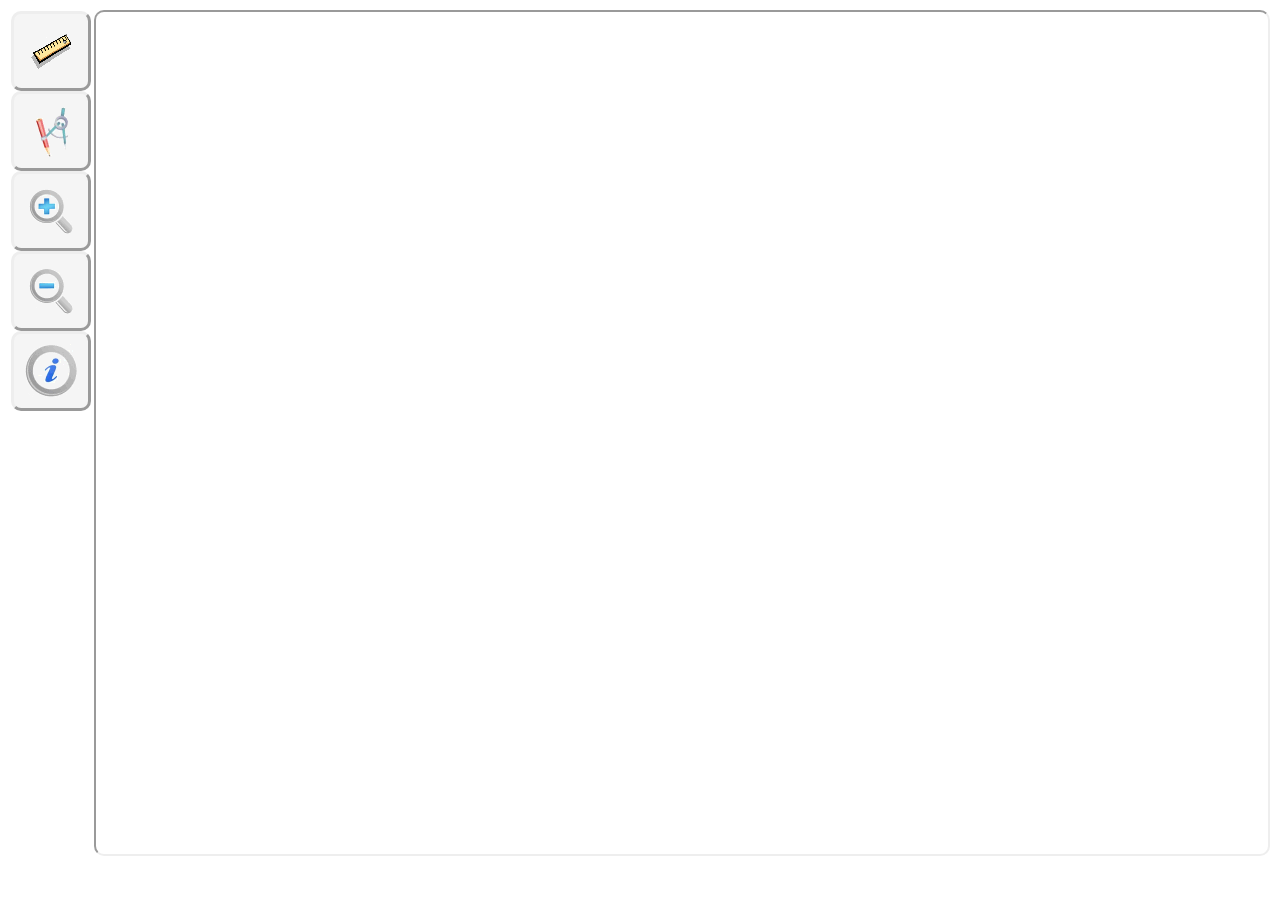
==== index.html @ dc3f8a14 "first version" ====
<!DOCTYPE html>
<html style="height:100%;">
<head>
  <meta http-equiv="Content-Type" content="text/html; charset=utf-8">
  <title>Geometry drawing</title>
  <script src="geom-compiled.js"></script>
  <link rel="stylesheet" href="ui.css">
</head>
<body style="height:94%;">
  <table style="width:100%;height:100%;">
  <tr>
    <td id="toolbar" style="width:80px; height:100%; vertical-align:top;">
    </td>
    <td id="drawArea" style="border: 2px inset; border-radius: 10px;">
    </td>
  </tr>
  </table>
</body>
</html>
<script type="text/javascript">
  var toolbar = goog.dom.getElement('toolbar');
  geomhandler = new bay.geom.ui.Handler(new bay.geom.draw.Area(goog.dom.getElement('drawArea')), goog.dom.getElement('toolbar'));

</script>
---- ui.css ----
.toolbarButton {
  border:             3px outset;
  border-radius:      10px;
  background-repeat:  no-repeat;
  background-position:center;
  background-color:   WhiteSmoke;
}
.ruler {
  background-image: url('ruler.gif');
}
.info {
  background-image: url('info.gif');
}
.compass {
  background-image: url('compass.gif');
}
.zoom-in {
  background-image: url('zoom-in.gif');
}
.zoom-out {
  background-image: url('zoom-out.gif');
}
.pressedButton {
  border-style: inset;
}
.infoDialog {
  margin:             3px;
  border:             3px outset;
  border-radius:      6px;
  background-color:   WhiteSmoke;
  position:           absolute;
}

.infoDialog button{
  border-radius:      8px;
}

.infoDialog .navigate{
  border-radius:      8px;
  width:              20px;
  height:             20px;
  font-weight:        bold;
  font-size:          10px;
}

.infoDialog .labelInput{
  border-radius:      3px;
  width:              80px;
  display:            block;
  position:           relative;
  left:               3px;
}

.infoDialog .objDesc{
  font-weight:        bold;
  font-size:          10px;
  position:           relative;
  left:               3px;
}

td, canvas, button {
  -webkit-tap-highlight-color: transparent;
  -webkit-touch-callout: none;
  -webkit-user-select: none;
  -khtml-user-select: none;
  -moz-user-select: none;
  -ms-user-select: none;
  user-select: none;
  outline: none;
}
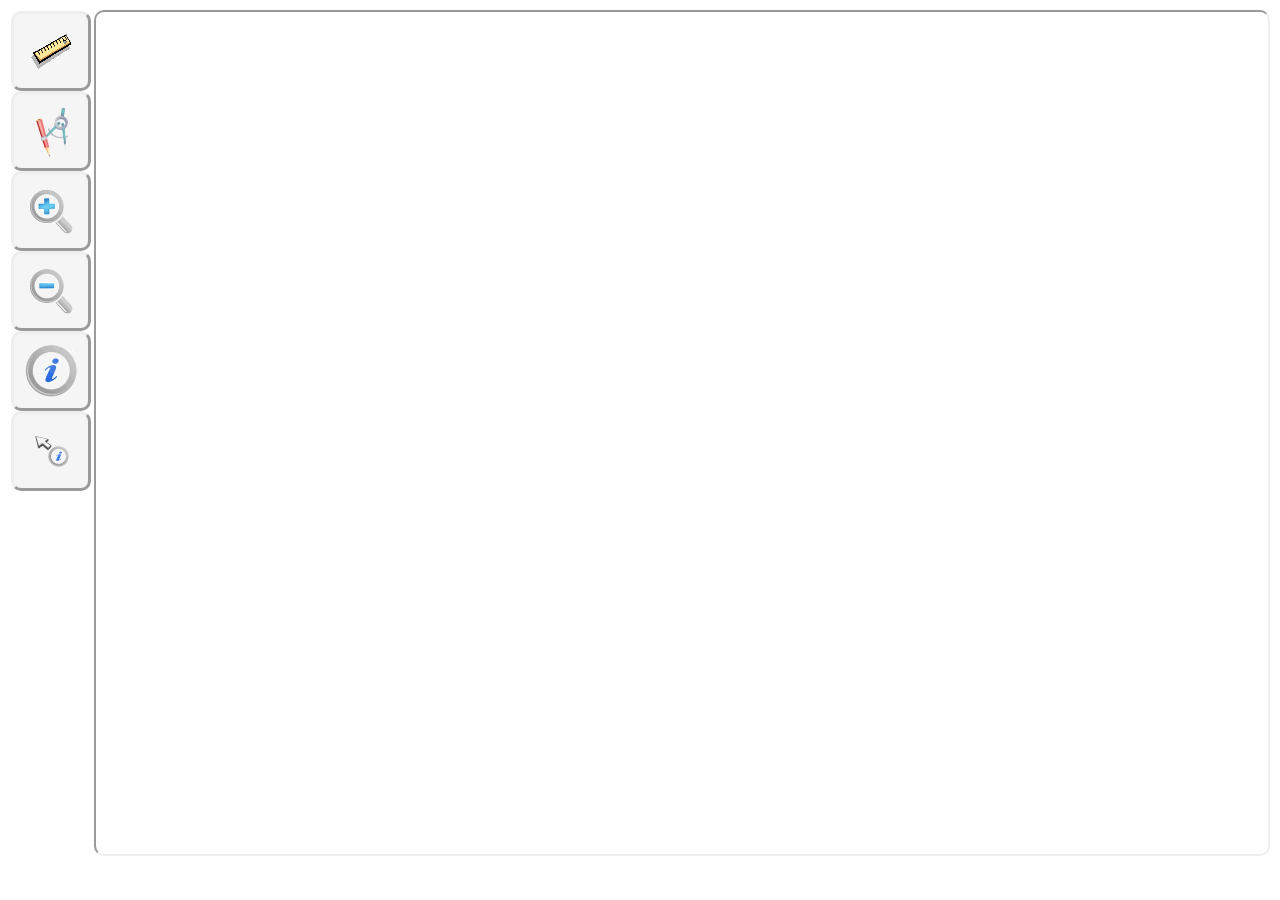
==== commit 557d389f: "Coloring of elements" ====
--- a/index.html
+++ b/index.html
@@ -4,6 +4,8 @@
   <meta http-equiv="Content-Type" content="text/html; charset=utf-8">
   <title>Geometry drawing</title>
   <script src="geom-compiled.js"></script>
+  <script src="demo.js"></script>
+  <link rel="stylesheet" href="goog.css">
   <link rel="stylesheet" href="ui.css">
 </head>
 <body style="height:94%;">
@@ -18,7 +20,5 @@
 </body>
 </html>
 <script type="text/javascript">
-  var toolbar = goog.dom.getElement('toolbar');
-  geomhandler = new bay.geom.ui.Handler(new bay.geom.draw.Area(goog.dom.getElement('drawArea')), goog.dom.getElement('toolbar'));
-
+  geomhandler = new bay.geom.ui.Handler('drawArea', 'toolbar', {demoList: demoList});
 </script>
--- a/goog.css
+++ b/goog.css
@@ -0,0 +1,410 @@
+/* ************************* goog dialog.css *********************** */
+.modal-dialog {
+  background: #c1d9ff;
+  border: 1px solid #3a5774;
+  color: #000;
+  padding: 4px;
+  position: absolute;
+  border-radius: 8px;
+}
+
+.modal-dialog-bg {
+  background: #666;
+  left: 0;
+  position: absolute;
+  top: 0;
+}
+
+.modal-dialog-title {
+  background: #e0edfe;
+  color: #000;
+  cursor: pointer;
+  font-size: 120%;
+  font-weight: bold;
+
+  /* Add padding on the right to ensure the close button has room. */
+  padding: 8px 31px 8px 8px;
+
+  position: relative;
+  _zoom: 1; /* Ensures proper width in IE6 RTL. */
+}
+
+.modal-dialog-buttons,
+.modal-dialog-content {
+  background-color: #fff;
+  padding: 8px;
+}
+
+.goog-buttonset-default {
+  font-weight: bold;
+}
+
+/* **************************** Goog menu.css ************************* */
+.goog-menu {
+  background: #fff;
+  border-color: #ccc #666 #666 #ccc;
+  border-style: solid;
+  border-width: 1px;
+  cursor: default;
+  font: normal 13px Arial, sans-serif;
+  margin: 0;
+  outline: none;
+  padding: 4px 0;
+  position: absolute;
+  z-index: 20000; /* Arbitrary, but some apps depend on it... */
+}
+
+/* *************************** Goog menuitem.css *************************** */
+.goog-menuitem {
+  color: #000;
+  font: normal 13px Arial, sans-serif;
+  list-style: none;
+  margin: 0;
+  /* 28px on the left for icon or checkbox; 7em on the right for shortcut. */
+  padding: 4px 7em 4px 28px;
+  white-space: nowrap;
+}
+
+/* BiDi override for the resting state. */
+/* @noflip */
+.goog-menuitem.goog-menuitem-rtl {
+  /* Flip left/right padding for BiDi. */
+  padding-left: 7em;
+  padding-right: 28px;
+}
+
+/* If a menu doesn't have checkable items or items with icons, remove padding. */
+.goog-menu-nocheckbox .goog-menuitem,
+.goog-menu-noicon .goog-menuitem {
+  padding-left: 12px;
+}
+
+/*
+ * If a menu doesn't have items with shortcuts, leave just enough room for
+ * submenu arrows, if they are rendered.
+ */
+.goog-menu-noaccel .goog-menuitem {
+  padding-right: 20px;
+}
+
+.goog-menuitem-content {
+  color: #000;
+  font: normal 13px Arial, sans-serif;
+}
+
+/* State: disabled. */
+.goog-menuitem-disabled .goog-menuitem-accel,
+.goog-menuitem-disabled .goog-menuitem-content {
+  color: #ccc !important;
+}
+.goog-menuitem-disabled .goog-menuitem-icon {
+  opacity: 0.3;
+  -moz-opacity: 0.3;
+  filter: alpha(opacity=30);
+}
+
+/* State: hover. */
+.goog-menuitem-highlight,
+.goog-menuitem-hover {
+  background-color: #d6e9f8;
+  /* Use an explicit top and bottom border so that the selection is visible
+   * in high contrast mode. */
+  border-color: #d6e9f8;
+  border-style: dotted;
+  border-width: 1px 0;
+  padding-bottom: 3px;
+  padding-top: 3px;
+}
+
+/* State: selected/checked. */
+.goog-menuitem-checkbox,
+.goog-menuitem-icon {
+  background-repeat: no-repeat;
+  height: 16px;
+  left: 6px;
+  position: absolute;
+  right: auto;
+  vertical-align: middle;
+  width: 16px;
+}
+
+/* BiDi override for the selected/checked state. */
+/* @noflip */
+.goog-menuitem-rtl .goog-menuitem-checkbox,
+.goog-menuitem-rtl .goog-menuitem-icon {
+  /* Flip left/right positioning. */
+  left: auto;
+  right: 6px;
+}
+
+.goog-option-selected .goog-menuitem-checkbox,
+.goog-option-selected .goog-menuitem-icon {
+  /* Client apps may override the URL at which they serve the sprite. */
+  background: url(//ssl.gstatic.com/editor/editortoolbar.png) no-repeat -512px 0;
+}
+
+/* Keyboard shortcut ("accelerator") style. */
+.goog-menuitem-accel {
+  color: #999;
+  /* Keyboard shortcuts are untranslated; always left-to-right. */
+  /* @noflip */ direction: ltr;
+  left: auto;
+  padding: 0 6px;
+  position: absolute;
+  right: 0;
+  text-align: right;
+}
+
+/* BiDi override for shortcut style. */
+/* @noflip */
+.goog-menuitem-rtl .goog-menuitem-accel {
+  /* Flip left/right positioning and text alignment. */
+  left: 0;
+  right: auto;
+  text-align: left;
+}
+
+/* Mnemonic styles. */
+.goog-menuitem-mnemonic-hint {
+  text-decoration: underline;
+}
+
+.goog-menuitem-mnemonic-separator {
+  color: #999;
+  font-size: 12px;
+  padding-left: 4px;
+}
+
+/* ************************* goog menubutton.css *********************** */
+/* State: resting. */
+.goog-menu-button {
+  /* Client apps may override the URL at which they serve the image. */
+  background: #ddd url(//ssl.gstatic.com/editor/button-bg.png) repeat-x top left;
+  border: 0;
+  color: #000;
+  cursor: pointer;
+  list-style: none;
+  margin: 2px;
+  outline: none;
+  padding: 0;
+  text-decoration: none;
+  vertical-align: middle;
+}
+
+/* Pseudo-rounded corners. */
+.goog-menu-button-outer-box,
+.goog-menu-button-inner-box {
+  border-style: solid;
+  border-color: #aaa;
+  vertical-align: top;
+}
+.goog-menu-button-outer-box {
+  margin: 0;
+  border-width: 1px 0;
+  padding: 0;
+}
+.goog-menu-button-inner-box {
+  margin: 0 -1px;
+  border-width: 0 1px;
+  padding: 3px 4px;
+}
+
+/* Pre-IE7 IE hack; ignored by IE7 and all non-IE browsers. */
+* html .goog-menu-button-inner-box {
+  /* IE6 needs to have the box shifted to make the borders line up. */
+  left: -1px;
+}
+
+/* Pre-IE7 BiDi fixes. */
+* html .goog-menu-button-rtl .goog-menu-button-outer-box {
+  /* @noflip */ left: -1px;
+  /* @noflip */ right: auto;
+}
+* html .goog-menu-button-rtl .goog-menu-button-inner-box {
+  /* @noflip */ right: auto;
+}
+
+/* IE7-only hack; ignored by all other browsers. */
+*:first-child+html .goog-menu-button-inner-box {
+  /* IE7 needs to have the box shifted to make the borders line up. */
+  left: -1px;
+}
+/* IE7 BiDi fix. */
+*:first-child+html .goog-menu-button-rtl .goog-menu-button-inner-box {
+  /* @noflip */ left: 1px;
+  /* @noflip */ right: auto;
+}
+
+/* Safari-only hacks. */
+::root .goog-menu-button,
+::root .goog-menu-button-outer-box,
+::root .goog-menu-button-inner-box {
+  /* Required to make pseudo-rounded corners work on Safari. */
+  line-height: 0;
+}
+::root .goog-menu-button-caption,
+::root .goog-menu-button-dropdown {
+  /* Required to make pseudo-rounded corners work on Safari. */
+  line-height: normal;
+}
+
+/* State: disabled. */
+.goog-menu-button-disabled {
+  background-image: none !important;
+  opacity: 0.3;
+  -moz-opacity: 0.3;
+  filter: alpha(opacity=30);
+}
+.goog-menu-button-disabled .goog-menu-button-outer-box,
+.goog-menu-button-disabled .goog-menu-button-inner-box,
+.goog-menu-button-disabled .goog-menu-button-caption,
+.goog-menu-button-disabled .goog-menu-button-dropdown {
+  color: #333 !important;
+  border-color: #999 !important;
+}
+
+/* Pre-IE7 IE hack; ignored by IE7 and all non-IE browsers. */
+* html .goog-menu-button-disabled {
+  margin: 2px 1px !important;
+  padding: 0 1px !important;
+}
+
+/* IE7-only hack; ignored by all other browsers. */
+*:first-child+html .goog-menu-button-disabled {
+  margin: 2px 1px !important;
+  padding: 0 1px !important;
+}
+
+/* State: hover. */
+.goog-menu-button-hover .goog-menu-button-outer-box,
+.goog-menu-button-hover .goog-menu-button-inner-box {
+  border-color: #9cf #69e #69e #7af !important; /* Hover border wins. */
+}
+
+/* State: active, open. */
+.goog-menu-button-active,
+.goog-menu-button-open {
+  background-color: #bbb;
+  background-position: bottom left;
+}
+
+/* State: focused. */
+.goog-menu-button-focused .goog-menu-button-outer-box,
+.goog-menu-button-focused .goog-menu-button-inner-box {
+  border-color: orange;
+}
+
+/* Caption style. */
+.goog-menu-button-caption {
+  padding: 0 4px 0 0;
+  vertical-align: top;
+}
+
+/* Dropdown arrow style. */
+.goog-menu-button-dropdown {
+  height: 15px;
+  width: 7px;
+  /* Client apps may override the URL at which they serve the sprite. */
+  background: url(//ssl.gstatic.com/editor/editortoolbar.png) no-repeat -388px 0;
+  vertical-align: top;
+}
+
+/* Pill (collapsed border) styles. */
+/* TODO(gboyer): Remove specific menu button styles and have any button support being a menu button. */
+.goog-menu-button-collapse-right,
+.goog-menu-button-collapse-right .goog-menu-button-outer-box,
+.goog-menu-button-collapse-right .goog-menu-button-inner-box {
+  margin-right: 0;
+}
+
+.goog-menu-button-collapse-left,
+.goog-menu-button-collapse-left .goog-menu-button-outer-box,
+.goog-menu-button-collapse-left .goog-menu-button-inner-box {
+  margin-left: 0;
+}
+
+.goog-menu-button-collapse-left .goog-menu-button-inner-box  {
+  border-left: 1px solid #fff;
+}
+
+.goog-menu-button-collapse-left.goog-menu-button-checked
+.goog-menu-button-inner-box {
+  border-left: 1px solid #ddd;
+}
+
+/* ************************* goog palette.css *********************** */
+.goog-palette {
+  cursor: default;
+  outline: none;
+}
+
+.goog-palette-table {
+  border: 1px solid #666;
+  border-collapse: collapse;
+  margin: 5px;
+}
+
+.goog-palette-cell {
+  border: 0;
+  border-right: 1px solid #666;
+  cursor: pointer;
+  height: 18px;
+  margin: 0;
+  text-align: center;
+  vertical-align: middle;
+  width: 18px;
+}
+
+/* ******************* goog.colorpallete ************************ */
+.goog-palette-cell .goog-palette-colorswatch {
+  border: none;
+  font-size: x-small;
+  height: 18px;
+  position: relative;
+  width: 18px;
+}
+
+.goog-palette-cell-hover .goog-palette-colorswatch {
+  border: 1px solid #fff;
+  height: 16px;
+  width: 16px;
+}
+
+.goog-palette-cell-selected .goog-palette-colorswatch {
+  /* Client apps may override the URL at which they serve the sprite. */
+  background: url(//ssl.gstatic.com/editor/editortoolbar.png) no-repeat -368px 0;
+  border: 1px solid #333;
+  color: #fff;
+  font-weight: bold;
+  height: 16px;
+  width: 16px;
+}
+
+.goog-palette-customcolor {
+  background-color: #fafafa;
+  border: 1px solid #eee;
+  color: #666;
+  font-size: x-small;
+  height: 15px;
+  position: relative;
+  width: 15px;
+}
+
+.goog-palette-cell-hover .goog-palette-customcolor {
+  background-color: #fee;
+  border: 1px solid #f66;
+  color: #f66;
+}
+
+/* *************************** goog colormenubutton.css ********************* */
+/* Color indicator. */
+.goog-color-menu-button-indicator {
+  border-bottom: 4px solid #f0f0f0;
+}
+
+/* Thinner padding for color picker buttons, to leave room for the indicator. */
+.goog-color-menu-button .goog-menu-button-inner-box,
+.goog-toolbar-color-menu-button .goog-toolbar-menu-button-inner-box {
+  padding-top: 2px !important;
+  padding-bottom: 2px !important;
+}
--- a/ui.css
+++ b/ui.css
@@ -1,61 +1,79 @@
 .toolbarButton {
-  border:             3px outset;
-  border-radius:      10px;
-  background-repeat:  no-repeat;
+  border: 3px outset;
+  border-radius: 10px;
+  background-repeat: no-repeat;
   background-position:center;
-  background-color:   WhiteSmoke;
+  background-color: WhiteSmoke;
 }
 .ruler {
-  background-image: url('ruler.gif');
+  background-image: url('image/ruler.gif');
+}
+.rulerDrawing {
+  cursor: url('image/ruler-pointer.gif'),auto;
 }
 .info {
-  background-image: url('info.gif');
+  background-image: url('image/info.gif');
+}
+.infoDrawing {
+  cursor: url('image/info-pointer.gif'),auto;
 }
 .compass {
-  background-image: url('compass.gif');
+  background-image: url('image/compass.gif');
+}
+.compassDrawing {
+  cursor: url('image/compass-pointer.gif'),auto;
 }
 .zoom-in {
-  background-image: url('zoom-in.gif');
+  background-image: url('image/zoom-in.gif');
 }
 .zoom-out {
-  background-image: url('zoom-out.gif');
+  background-image: url('image/zoom-out.gif');
+}
+.demo {
+  background-image: url('image/info-pointer.gif');
 }
 .pressedButton {
   border-style: inset;
 }
 .infoDialog {
-  margin:             3px;
-  border:             3px outset;
-  border-radius:      6px;
-  background-color:   WhiteSmoke;
-  position:           absolute;
+  margin: 3px;
+  border: 3px outset;
+  border-radius: 6px;
+  background-color: WhiteSmoke;
+  position: absolute;
 }
 
 .infoDialog button{
-  border-radius:      8px;
+  border-radius: 8px;
 }
 
 .infoDialog .navigate{
-  border-radius:      8px;
-  width:              20px;
-  height:             20px;
-  font-weight:        bold;
-  font-size:          10px;
+  border-radius: 8px;
+  width: 20px;
+  height: 20px;
+  font-weight: bold;
+  font-size: 10px;
 }
 
 .infoDialog .labelInput{
-  border-radius:      3px;
-  width:              80px;
-  display:            block;
-  position:           relative;
-  left:               3px;
+  border-radius: 3px;
+  width: 80px;
+  display: block;
+  position: relative;
+  left: 3px;
 }
 
 .infoDialog .objDesc{
-  font-weight:        bold;
-  font-size:          10px;
-  position:           relative;
-  left:               3px;
+  font-weight: bold;
+  font-size: 10px;
+  position: relative;
+  left: 3px;
+}
+
+.codeArea{
+  border-radius: 6px;
+  width: 800px;
+  height: 400px;
 }
 
 td, canvas, button {
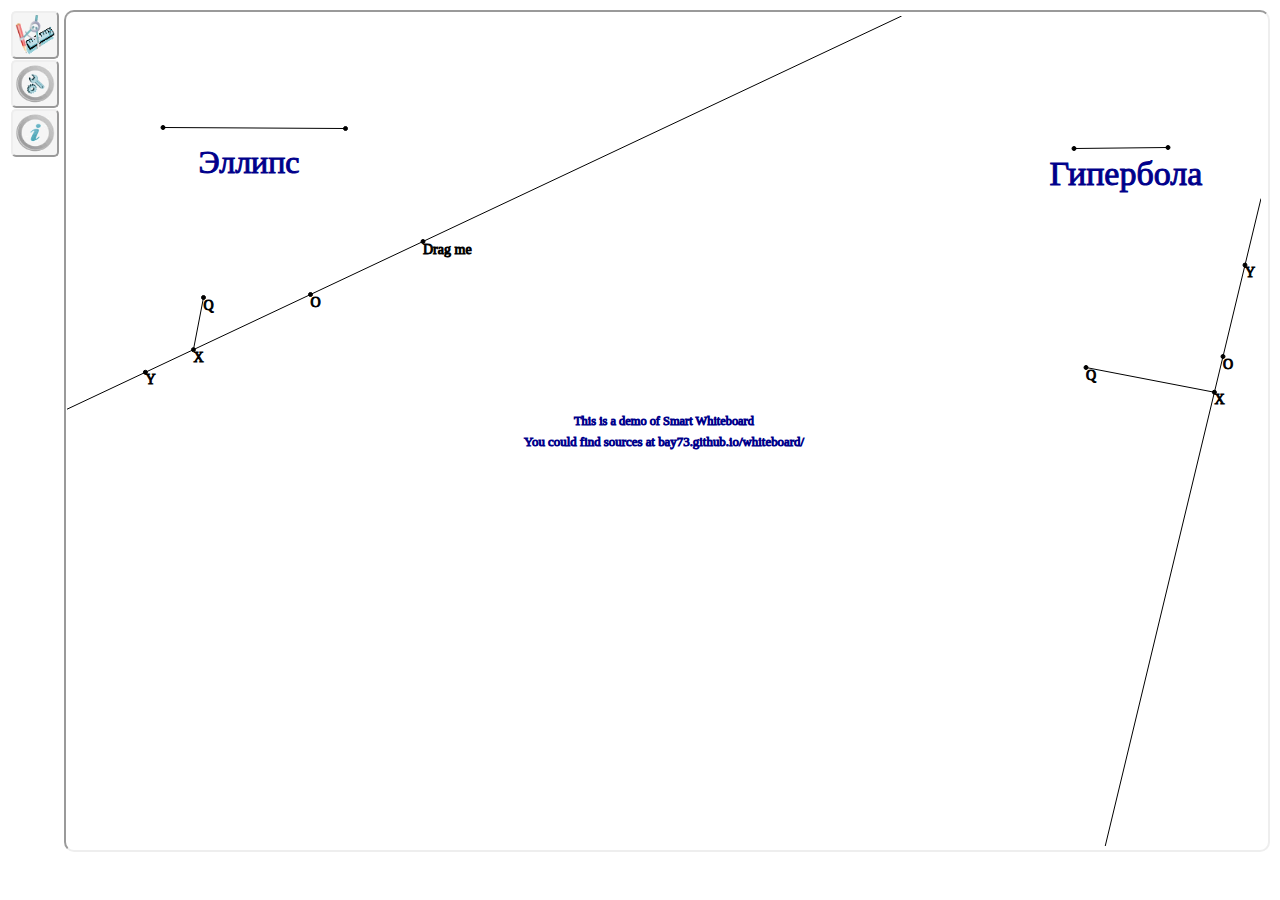
==== commit 6413df16: "Demo version of geometric Whitboard with elipse and hiperbola" ====
--- a/index.html
+++ b/index.html
@@ -2,23 +2,73 @@
 <html style="height:100%;">
 <head>
   <meta http-equiv="Content-Type" content="text/html; charset=utf-8">
-  <title>Geometry drawing</title>
-  <script src="geom-compiled.js"></script>
-  <script src="demo.js"></script>
+  <title>Smart Whiteboard</title>
+  <script src="whiteboard.js"></script>
   <link rel="stylesheet" href="goog.css">
-  <link rel="stylesheet" href="ui.css">
+  <link rel="stylesheet" href="whiteboard.css">
 </head>
 <body style="height:94%;">
-  <table style="width:100%;height:100%;">
-  <tr>
-    <td id="toolbar" style="width:80px; height:100%; vertical-align:top;">
-    </td>
-    <td id="drawArea" style="border: 2px inset; border-radius: 10px;">
-    </td>
-  </tr>
-  </table>
+  <div id="whiteboard" style = "width:100%; height:100%;"></div>
 </body>
 </html>
 <script type="text/javascript">
-  geomhandler = new bay.geom.ui.Handler('drawArea', 'toolbar', {demoList: demoList});
+  whiteboard = bay.whiteboard.Create();
+  whiteboard.setToolProperties("pencil", false);
+  whiteboard.setToolProperties("background", false);
+  whiteboard.render(document.getElementById('whiteboard'));
+
+  initJson =
+[
+{"id": 0, "hidden": true, "type": "PointFree", "x": -90, "y": 20},
+{"id": 1, "hidden": true, "type": "PointFree", "x": 90, "y": 1},
+{"id": 2, "hidden": true, "type": "PencilRect", "p1": 0, "p2": 1},
+{"id": 3, "label": "This is a demo of Smart Whiteboard", "type": "Text", "r": 2},
+{"id": 4, "hidden": true, "type": "PointFree", "x": -140, "y": -1},
+{"id": 5, "hidden": true, "type": "PointFree", "x": 140, "y": -20},
+{"id": 6, "hidden": true, "type": "PencilRect", "p1": 4, "p2": 5},
+{"id": 7, "label": "You could find sources at bay73.github.io/whiteboard/", "type": "Text", "r": 6},
+{"id": 8, "label": "Q", "type": "PointFree", "x": -460.5, "y": 133.5},
+{"id": 9, "label": "O", "type": "PointFree", "x": -353.5, "y": 136.5},
+{"id": 10, "label": "Drag me", "type": "PointFree", "x": -241, "y": 189.5},
+{"id": 11, "type": "Line_2p", "p1": 9, "p2": 10},
+{"id": 12, "type": "PointFree", "x": -501, "y": 303.5},
+{"id": 13, "type": "PointFree", "x": -318.5, "y": 302.5},
+{"id": 14, "type": "Segment", "p1": 12, "p2": 13},
+{"id": 15, "hidden": true, "type": "Circle_3p", "p1": 9, "p2": 13, "p3": 12},
+{"id": 16, "label": "Y", "type": "Point_lc", "obj1": 11, "obj2": 15, "num": 0},
+{"id": 17, "hidden": true, "type": "Circle_3p", "p1": 16, "p2": 16, "p3": 8},
+{"id": 18, "hidden": true, "type": "Circle_3p", "p1": 8, "p2": 8, "p3": 16},
+{"id": 19, "hidden": true, "type": "Point_2c", "obj1": 17, "obj2": 18, "num": 1},
+{"id": 20, "hidden": true, "type": "Point_2c", "obj1": 18, "obj2": 17, "num": 1},
+{"id": 21, "hidden": true, "type": "Line_2p", "p1": 19, "p2": 20},
+{"id": 22, "label": "X", "trace": true, "type": "Point_2l", "obj1": 11, "obj2": 21},
+{"id": 23, "type": "Segment", "p1": 8, "p2": 22},
+{"id": 24, "hidden": true, "type": "PointFree", "x": -490, "y": 285},
+{"id": 25, "hidden": true, "type": "PointFree", "x": -340, "y": 253},
+{"id": 26, "hidden": true, "type": "PencilRect", "p1": 24, "p2": 25},
+{"id": 27, "label": "Эллипс", "type": "Text", "r": 26},
+{"id": 28, "type": "PointFree", "x": 410, "y": 282.5},
+{"id": 29, "type": "PointFree", "x": 504, "y": 283.5},
+{"id": 30, "type": "Segment", "p1": 28, "p2": 29},
+{"id": 31, "label": "Q", "type": "PointFree", "x": 422, "y": 63.5},
+{"id": 32, "label": "O", "type": "PointFree", "x": 559, "y": 74.5},
+{"id": 33, "label": "Drag me", "type": "PointFree", "x": 610, "y": 286.5},
+{"id": 34, "type": "Line_2p", "p1": 32, "p2": 33},
+{"id": 35, "hidden": true, "type": "Circle_3p", "p1": 32, "p2": 28, "p3": 29},
+{"id": 36, "label": "Y", "type": "Point_lc", "obj1": 34, "obj2": 35, "num": 1},
+{"id": 37, "hidden": true, "type": "Circle_3p", "p1": 36, "p2": 36, "p3": 31},
+{"id": 38, "hidden": true, "type": "Circle_3p", "p1": 31, "p2": 31, "p3": 36},
+{"id": 39, "hidden": true, "type": "Point_2c", "obj1": 37, "obj2": 38, "num": 0},
+{"id": 40, "hidden": true, "type": "Point_2c", "obj1": 38, "obj2": 37, "num": 0},
+{"id": 41, "hidden": true, "type": "Line_2p", "p1": 40, "p2": 39},
+{"id": 42, "label": "X", "trace": true, "type": "Point_2l", "obj1": 34, "obj2": 41},
+{"id": 43, "type": "Segment", "p1": 31, "p2": 42},
+{"id": 44, "hidden": true, "type": "PointFree", "x": 365, "y": 275},
+{"id": 45, "hidden": true, "type": "PointFree", "x": 559, "y": 241},
+{"id": 46, "hidden": true, "type": "PencilRect", "p1": 44, "p2": 45},
+{"id": 47, "label": "Гипербола", "type": "Text", "r": 46}
+];
+
+  whiteboard.getMainCollection().rebuild( initJson);
+  whiteboard.redrawAll();
 </script>
--- a/goog.css
+++ b/goog.css
@@ -140,7 +140,7 @@
 .goog-option-selected .goog-menuitem-checkbox,
 .goog-option-selected .goog-menuitem-icon {
   /* Client apps may override the URL at which they serve the sprite. */
-  background: url(//ssl.gstatic.com/editor/editortoolbar.png) no-repeat -512px 0;
+  background: url(image/editortoolbar.png) no-repeat -512px 0;
 }
 
 /* Keyboard shortcut ("accelerator") style. */
@@ -179,7 +179,7 @@
 /* State: resting. */
 .goog-menu-button {
   /* Client apps may override the URL at which they serve the image. */
-  background: #ddd url(//ssl.gstatic.com/editor/button-bg.png) repeat-x top left;
+  background: #ddd url(image/button-bg.gif) repeat-x top left;
   border: 0;
   color: #000;
   cursor: pointer;
@@ -305,7 +305,7 @@
   height: 15px;
   width: 7px;
   /* Client apps may override the URL at which they serve the sprite. */
-  background: url(//ssl.gstatic.com/editor/editortoolbar.png) no-repeat -388px 0;
+  background: url(image/editortoolbar.png) no-repeat -388px 0;
   vertical-align: top;
 }
 
@@ -372,7 +372,7 @@
 
 .goog-palette-cell-selected .goog-palette-colorswatch {
   /* Client apps may override the URL at which they serve the sprite. */
-  background: url(//ssl.gstatic.com/editor/editortoolbar.png) no-repeat -368px 0;
+  background: url(image/editortoolbar.png) no-repeat -368px 0;
   border: 1px solid #333;
   color: #fff;
   font-weight: bold;
@@ -408,3 +408,41 @@
   padding-top: 2px !important;
   padding-bottom: 2px !important;
 }
+
+/* ***************************** goog checkbox.css **************************** */
+.goog-checkbox {
+  border: 1px solid #1C5180;
+  display: -moz-inline-box;
+  display: inline-block;
+  font-size: 1px;  /* Fixes the height in IE6 */
+  height: 11px;
+  margin: 0 4px 0 1px;
+  vertical-align: text-bottom;
+  width: 11px;
+}
+
+.goog-checkbox-checked {
+  background: #ccc url(image/check-sprite.gif) no-repeat 2px center;
+}
+
+.goog-checkbox-undetermined {
+  background: #bbb url(image/check-sprite.gif) no-repeat 2px center;
+}
+
+.goog-checkbox-unchecked {
+  background: #fff;
+}
+
+.goog-checkbox-disabled {
+  border: 1px solid lightgray;
+  background-position: -7px;
+}
+
+/* ***************************** goog tooltip.css **************************** */
+.goog-tooltip {
+  background: #ffe;
+  border: 1px solid #999;
+  border-width: 1px 2px 2px 1px;
+  padding: 6px;
+  z-index: 30000;
+}
--- a/whiteboard.css
+++ b/whiteboard.css
@@ -0,0 +1,237 @@
+td, canvas, button {
+  -webkit-tap-highlight-color: transparent;
+  -webkit-touch-callout: none;
+  -webkit-user-select: none;
+  -khtml-user-select: none;
+  -moz-user-select: none;
+  -ms-user-select: none;
+  user-select: none;
+  outline: none;
+}
+
+table.bwb_layout{
+  width: 100%;
+  height:100%;
+  table-layout: fixed
+}
+
+td.bwb_toolbar{
+  width: 50px;
+  height:100%;
+  vertical-align:top;
+}
+
+.bwb_toolbox{
+  position: absolute;
+}
+
+td.bwb_drawarea{
+  width: 100%;
+  height:100%;
+  border: 2px inset;
+  border-radius: 10px;
+}
+
+td.bwb_drawarea svg{
+  display: block;
+  margin: 0px;
+  padding: 0px;
+}
+
+.bwb_toolbarButton {
+  border: 2px outset;
+  border-radius: 5px;
+  background-repeat: no-repeat;
+  background-position:center;
+  background-color: WhiteSmoke;
+  background-size: 90% 90%;
+  display: inline-block;
+}
+
+.bwb_toolbarButton.info {
+  background-image: url('image/info.gif');
+}
+.bwb_infoCursor {
+  cursor: url('image/info-pointer.gif'),auto;
+}
+.bwb_toolbarButton.zoom-in {
+  background-image: url('image/zoom-in.gif');
+}
+.bwb_toolbarButton.zoom-out {
+  background-image: url('image/zoom-out.gif');
+}
+.bwb_toolbarButton.tools {
+  background-image: url('image/tools.gif');
+}
+.bwb_toolbarButton.coordinates {
+  background-image: url('image/coordinates.gif');
+}
+.bwb_toolbarButton.eraseAll {
+  background-image: url('image/trash.gif');
+}
+.bwb_toolbarButton.eraseTrace {
+  background-image: url('image/eraser.gif');
+}
+.bwb_toolbarButton.geometry {
+  background-image: url('image/ruler_compass.gif');
+}
+.bwb_toolbarButton.point {
+  background-image: url('image/point.gif');
+}
+.bwb_toolbarButton.ruler {
+  background-image: url('image/line.gif');
+}
+.bwb_toolbarButton.segment {
+  background-image: url('image/segment.gif');
+}
+.bwb_toolbarButton.compass {
+  background-image: url('image/circle1.gif');
+}
+.bwb_toolbarButton.circle {
+  background-image: url('image/circle2.gif');
+}
+.bwb_pointCursor {
+  cursor: url('image/point-pointer.gif'),auto;
+}
+.bwb_rulerCursor {
+  cursor: url('image/ruler-pointer.gif'),auto;
+}
+.bwb_compassCursor {
+  cursor: url('image/compass-pointer.gif'),auto;
+}
+
+.bwb_toolbarButton.pencil {
+  background-image: url('image/pencil.gif');
+}
+.bwb_toolbarButton.curve {
+  background-image: url('image/curve.gif');
+}
+.bwb_toolbarButton.freeline {
+  background-image: url('image/freeline.gif');
+}
+.bwb_toolbarButton.rectangle {
+  background-image: url('image/rectangle.gif');
+}
+.bwb_toolbarButton.pencilcircle {
+  background-image: url('image/circle.gif');
+}
+.bwb_toolbarButton.text {
+  background-image: url('image/text.gif');
+}
+.bwb_toolbarButton.underline {
+  background-image: url('image/underline.gif');
+}
+.bwb_toolbarButton.arrow {
+  background-image: url('image/arrow.gif');
+}
+.bwb_toolbarButton.pointer {
+  background-image: url('image/pointer.gif');
+}
+.bwb_curveCursor {
+  cursor: url('image/curve-pointer.gif'),auto;
+}
+.bwb_pencilLineCursor {
+  cursor: url('image/freeline-pointer.gif'),auto;
+}
+.bwb_rectCursor {
+  cursor: url('image/rect-pointer.gif'),auto;
+}
+.bwb_circleCursor {
+  cursor: url('image/circle-pointer.gif'),auto;
+}
+.bwb_textCursor {
+  cursor: url('image/text-pointer.gif'),auto;
+}
+.bwb_underlineCursor {
+  cursor: url('image/underline-pointer.gif'),auto;
+}
+.bwb_arrowCursor {
+  cursor: url('image/arrow-pointer.gif'),auto;
+}
+.bwb_pointerCursor {
+  cursor: url('image/pointer-pointer.gif'),auto;
+}
+
+.bwb_toolbarButton.background {
+  background-image: url('image/background.gif');
+}
+.bwb_toolbarButton.clipart {
+  background-image: url('image/clipart.gif');
+}
+.bwb_clipartCursor {
+  cursor: url('image/clipart-pointer.gif'),auto;
+}
+
+.pressedButton {
+  border-style: inset;
+}
+
+.bwb_infoDialog {
+  margin: 3px;
+  border: 3px outset;
+  border-radius: 6px;
+  background-color: WhiteSmoke;
+  position: absolute;
+}
+
+.bwb_infoDialog button{
+  border-radius: 8px;
+}
+
+.bwb_infoDialog .bwb_navigate{
+  border-radius: 8px;
+  width: 20px;
+  height: 20px;
+  font-weight: bold;
+  font-size: 10px;
+}
+
+.bwb_infoDialog .bwb_labelInput{
+  border-radius: 3px;
+  width: 80px;
+  display: block;
+  position: relative;
+  left: 3px;
+}
+
+.bwb_infoDialog .bwb_objDesc{
+  font-weight: bold;
+  font-size: 10px;
+  position: relative;
+  left: 3px;
+}
+
+.bwb_infoDialog .bwb_traceCheck{
+  font-weight: bold;
+  font-size: 10px;
+  position: relative;
+  left: 3px;
+  display: inline-block;
+}
+
+.bwb_codeArea{
+  border-radius: 6px;
+  width: 800px;
+  height: 400px;
+}
+
+
+
+.bwb_pictureUrlDialog {
+  margin: 3px;
+  border: 3px outset;
+  border-radius: 6px;
+  background-color: WhiteSmoke;
+  position: absolute;
+}
+
+.bwb_pictureUrlDialog button{
+  border-radius: 8px;
+}
+
+.bwb_pictureUrlInput{
+  border-radius: 3px;
+  width: 600px;
+  display: block;
+  position: relative;
+}
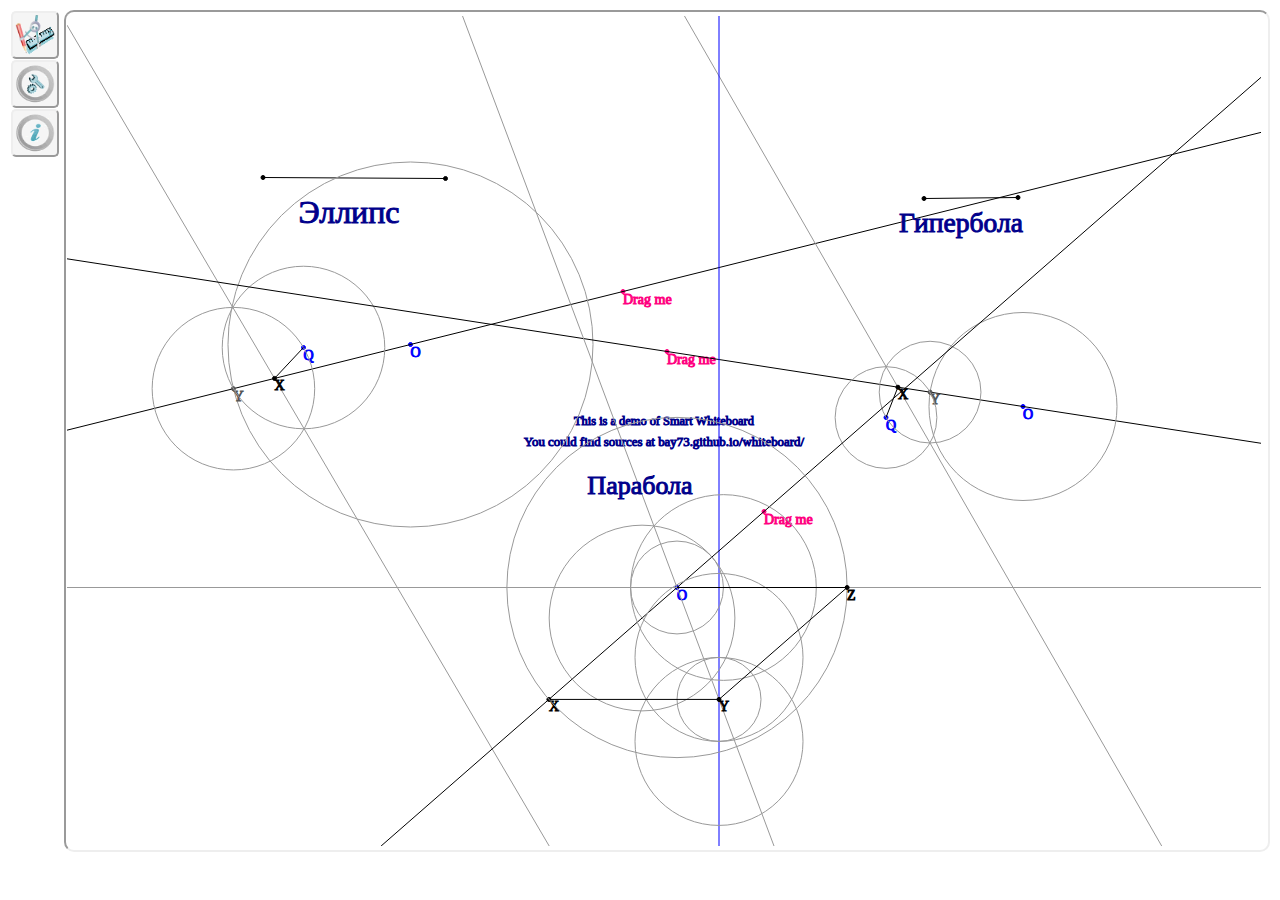
==== commit 5d80d48a: "Parabol demo" ====
--- a/index.html
+++ b/index.html
@@ -27,46 +27,89 @@
 {"id": 5, "hidden": true, "type": "PointFree", "x": 140, "y": -20},
 {"id": 6, "hidden": true, "type": "PencilRect", "p1": 4, "p2": 5},
 {"id": 7, "label": "You could find sources at bay73.github.io/whiteboard/", "type": "Text", "r": 6},
-{"id": 8, "label": "Q", "type": "PointFree", "x": -460.5, "y": 133.5},
-{"id": 9, "label": "O", "type": "PointFree", "x": -353.5, "y": 136.5},
-{"id": 10, "label": "Drag me", "type": "PointFree", "x": -241, "y": 189.5},
+{"id": 8, "color": "#0000FF", "label": "Q", "type": "PointFree", "x": -360.5, "y": 83.5},
+{"id": 9, "color": "#0000FF", "label": "O", "type": "PointFree", "x": -253.5, "y": 86.5},
+{"id": 10, "color": "#FF0080", "label": "Drag me", "type": "PointFree", "x": -41, "y": 139.5},
 {"id": 11, "type": "Line_2p", "p1": 9, "p2": 10},
-{"id": 12, "type": "PointFree", "x": -501, "y": 303.5},
-{"id": 13, "type": "PointFree", "x": -318.5, "y": 302.5},
+{"id": 12, "type": "PointFree", "x": -401, "y": 253.5},
+{"id": 13, "type": "PointFree", "x": -218.5, "y": 252.5},
 {"id": 14, "type": "Segment", "p1": 12, "p2": 13},
-{"id": 15, "hidden": true, "type": "Circle_3p", "p1": 9, "p2": 13, "p3": 12},
-{"id": 16, "label": "Y", "type": "Point_lc", "obj1": 11, "obj2": 15, "num": 0},
-{"id": 17, "hidden": true, "type": "Circle_3p", "p1": 16, "p2": 16, "p3": 8},
-{"id": 18, "hidden": true, "type": "Circle_3p", "p1": 8, "p2": 8, "p3": 16},
+{"id": 15, "color": "#999999", "type": "Circle_3p", "p1": 9, "p2": 13, "p3": 12},
+{"id": 16, "color": "#555555", "label": "Y", "type": "Point_lc", "obj1": 11, "obj2": 15, "num": 0},
+{"id": 17, "color": "#999999", "type": "Circle_3p", "p1": 16, "p2": 16, "p3": 8},
+{"id": 18, "color": "#999999", "type": "Circle_3p", "p1": 8, "p2": 8, "p3": 16},
 {"id": 19, "hidden": true, "type": "Point_2c", "obj1": 17, "obj2": 18, "num": 1},
 {"id": 20, "hidden": true, "type": "Point_2c", "obj1": 18, "obj2": 17, "num": 1},
-{"id": 21, "hidden": true, "type": "Line_2p", "p1": 19, "p2": 20},
+{"id": 21, "color": "#999999", "type": "Line_2p", "p1": 19, "p2": 20},
 {"id": 22, "label": "X", "trace": true, "type": "Point_2l", "obj1": 11, "obj2": 21},
 {"id": 23, "type": "Segment", "p1": 8, "p2": 22},
-{"id": 24, "hidden": true, "type": "PointFree", "x": -490, "y": 285},
-{"id": 25, "hidden": true, "type": "PointFree", "x": -340, "y": 253},
+{"id": 24, "hidden": true, "type": "PointFree", "x": -390, "y": 235},
+{"id": 25, "hidden": true, "type": "PointFree", "x": -240, "y": 203},
 {"id": 26, "hidden": true, "type": "PencilRect", "p1": 24, "p2": 25},
 {"id": 27, "label": "Эллипс", "type": "Text", "r": 26},
-{"id": 28, "type": "PointFree", "x": 410, "y": 282.5},
-{"id": 29, "type": "PointFree", "x": 504, "y": 283.5},
+{"id": 28, "type": "PointFree", "x": 260, "y": 232.5},
+{"id": 29, "type": "PointFree", "x": 354, "y": 233.5},
 {"id": 30, "type": "Segment", "p1": 28, "p2": 29},
-{"id": 31, "label": "Q", "type": "PointFree", "x": 422, "y": 63.5},
-{"id": 32, "label": "O", "type": "PointFree", "x": 559, "y": 74.5},
-{"id": 33, "label": "Drag me", "type": "PointFree", "x": 610, "y": 286.5},
+{"id": 31, "color": "#0000FF", "label": "Q", "type": "PointFree", "x": 222, "y": 13.5},
+{"id": 32, "color": "#0000FF", "label": "O", "type": "PointFree", "x": 359, "y": 24.5},
+{"id": 33, "color": "#FF0080", "label": "Drag me", "type": "PointFree", "x": 3, "y": 79.5},
 {"id": 34, "type": "Line_2p", "p1": 32, "p2": 33},
-{"id": 35, "hidden": true, "type": "Circle_3p", "p1": 32, "p2": 28, "p3": 29},
-{"id": 36, "label": "Y", "type": "Point_lc", "obj1": 34, "obj2": 35, "num": 1},
-{"id": 37, "hidden": true, "type": "Circle_3p", "p1": 36, "p2": 36, "p3": 31},
-{"id": 38, "hidden": true, "type": "Circle_3p", "p1": 31, "p2": 31, "p3": 36},
+{"id": 35, "color": "#999999", "type": "Circle_3p", "p1": 32, "p2": 28, "p3": 29},
+{"id": 36, "color": "#555555", "label": "Y", "type": "Point_lc", "obj1": 34, "obj2": 35, "num": 1},
+{"id": 37, "color": "#999999", "type": "Circle_3p", "p1": 36, "p2": 36, "p3": 31},
+{"id": 38, "color": "#999999", "type": "Circle_3p", "p1": 31, "p2": 31, "p3": 36},
 {"id": 39, "hidden": true, "type": "Point_2c", "obj1": 37, "obj2": 38, "num": 0},
 {"id": 40, "hidden": true, "type": "Point_2c", "obj1": 38, "obj2": 37, "num": 0},
-{"id": 41, "hidden": true, "type": "Line_2p", "p1": 40, "p2": 39},
+{"id": 41, "color": "#999999", "type": "Line_2p", "p1": 40, "p2": 39},
 {"id": 42, "label": "X", "trace": true, "type": "Point_2l", "obj1": 34, "obj2": 41},
 {"id": 43, "type": "Segment", "p1": 31, "p2": 42},
-{"id": 44, "hidden": true, "type": "PointFree", "x": 365, "y": 275},
-{"id": 45, "hidden": true, "type": "PointFree", "x": 559, "y": 241},
+{"id": 44, "hidden": true, "type": "PointFree", "x": 235, "y": 225},
+{"id": 45, "hidden": true, "type": "PointFree", "x": 359, "y": 191},
 {"id": 46, "hidden": true, "type": "PencilRect", "p1": 44, "p2": 45},
-{"id": 47, "label": "Гипербола", "type": "Text", "r": 46}
+{"id": 47, "label": "Гипербола", "type": "Text", "r": 46},
+{"id": 48, "hidden": true, "type": "PointFree", "x": 55, "y": -64.5},
+{"id": 49, "hidden": true, "type": "PointFree", "x": 55, "y": -388.5},
+{"id": 50, "color": "#0000ff", "type": "Line_2p", "p1": 48, "p2": 49},
+{"id": 51, "label": "O", "color": "#0000ff", "type": "PointFree", "x": 13, "y": -156.5},
+{"id": 52, "label": "Drag me", "color": "#ff0080", "type": "PointFree", "x": 100, "y": -80.5},
+{"id": 53, "type": "Line_2p", "p1": 51, "p2": 52},
+{"id": 54, "hidden": true, "type": "PointAtLine", "obj": 50, "t": -0.06774144428794396},
+{"id": 55, "hidden": true, "type": "Circle_3p", "p1": 51, "p2": 51, "p3": 54},
+{"id": 56, "hidden": true, "type": "Circle_3p", "p1": 54, "p2": 54, "p3": 51},
+{"id": 57, "hidden": true, "type": "Point_lc", "obj1": 50, "obj2": 55, "num": 1},
+{"id": 58, "hidden": true, "type": "Circle_3p", "p1": 57, "p2": 57, "p3": 51},
+{"id": 59, "hidden": true, "type": "Point_2c", "obj1": 56, "obj2": 58, "num": 0},
+{"id": 60, "color": "#999999", "type": "Line_2p", "p1": 51, "p2": 59},
+{"id": 61, "hidden": true, "type": "PointAtLine", "obj": 53, "t": -0.40192014629686074},
+{"id": 62, "color": "#999999", "type": "Circle_3p", "p1": 51, "p2": 51, "p3": 61},
+{"id": 63, "hidden": true, "type": "Point_lc", "obj1": 53, "obj2": 62, "num": 1},
+{"id": 64, "color": "#999999", "type": "Circle_3p", "p1": 61, "p2": 61, "p3": 63},
+{"id": 65, "hidden": true, "type": "Point_lc", "obj1": 60, "obj2": 62, "num": 1},
+{"id": 66, "hidden": true, "type": "Point_lc", "obj1": 60, "obj2": 62, "num": 0},
+{"id": 67, "color": "#999999", "type": "Circle_3p", "p1": 65, "p2": 65, "p3": 66},
+{"id": 68, "hidden": true, "type": "Point_2c", "obj1": 67, "obj2": 64, "num": 1},
+{"id": 69, "hidden": true, "type": "Point_2c", "obj1": 64, "obj2": 67, "num": 1},
+{"id": 70, "color": "#999999", "type": "Line_2p", "p1": 68, "p2": 69},
+{"id": 71, "hidden": true, "type": "Point_2l", "obj1": 50, "obj2": 60},
+{"id": 72, "label": "Y", "type": "Point_2l", "obj1": 50, "obj2": 70},
+{"id": 73, "color": "#999999", "type": "Circle_3p", "p1": 72, "p2": 51, "p3": 71},
+{"id": 74, "hidden": true, "type": "Point_lc", "obj1": 50, "obj2": 73, "num": 1},
+{"id": 75, "hidden": true, "type": "Point_lc", "obj1": 50, "obj2": 73, "num": 0},
+{"id": 76, "color": "#999999", "type": "Circle_3p", "p1": 74, "p2": 74, "p3": 75},
+{"id": 77, "color": "#999999", "type": "Circle_3p", "p1": 75, "p2": 75, "p3": 74},
+{"id": 78, "hidden": true, "type": "Point_2c", "obj1": 77, "obj2": 76, "num": 1},
+{"id": 79, "hidden": true, "type": "Point_2c", "obj1": 76, "obj2": 77, "num": 1},
+{"id": 80, "hidden": true, "type": "Line_2p", "p1": 78, "p2": 79},
+{"id": 81, "label": "X", "trace": true, "type": "Point_2l", "obj1": 53, "obj2": 80},
+{"id": 82, "type": "Segment", "p1": 81, "p2": 72},
+{"id": 83, "color": "#999999", "type": "Circle_3p", "p1": 51, "p2": 51, "p3": 81},
+{"id": 84, "label": "Z", "type": "Point_lc", "obj1": 60, "obj2": 83, "num": 1},
+{"id": 85, "type": "Segment", "p1": 84, "p2": 72},
+{"id": 86, "type": "Segment", "p1": 51, "p2": 84},
+{"id": 87, "hidden": true, "type": "PointFree", "x": -90, "y": -41},
+{"id": 88, "hidden": true, "type": "PointFree", "x": 42, "y": -67},
+{"id": 89, "hidden": true, "type": "PencilRect", "p1": 87, "p2": 88},
+{"id": 90, "label": "Парабола", "type": "Text", "r": 89}
 ];
 
   whiteboard.getMainCollection().rebuild( initJson);
